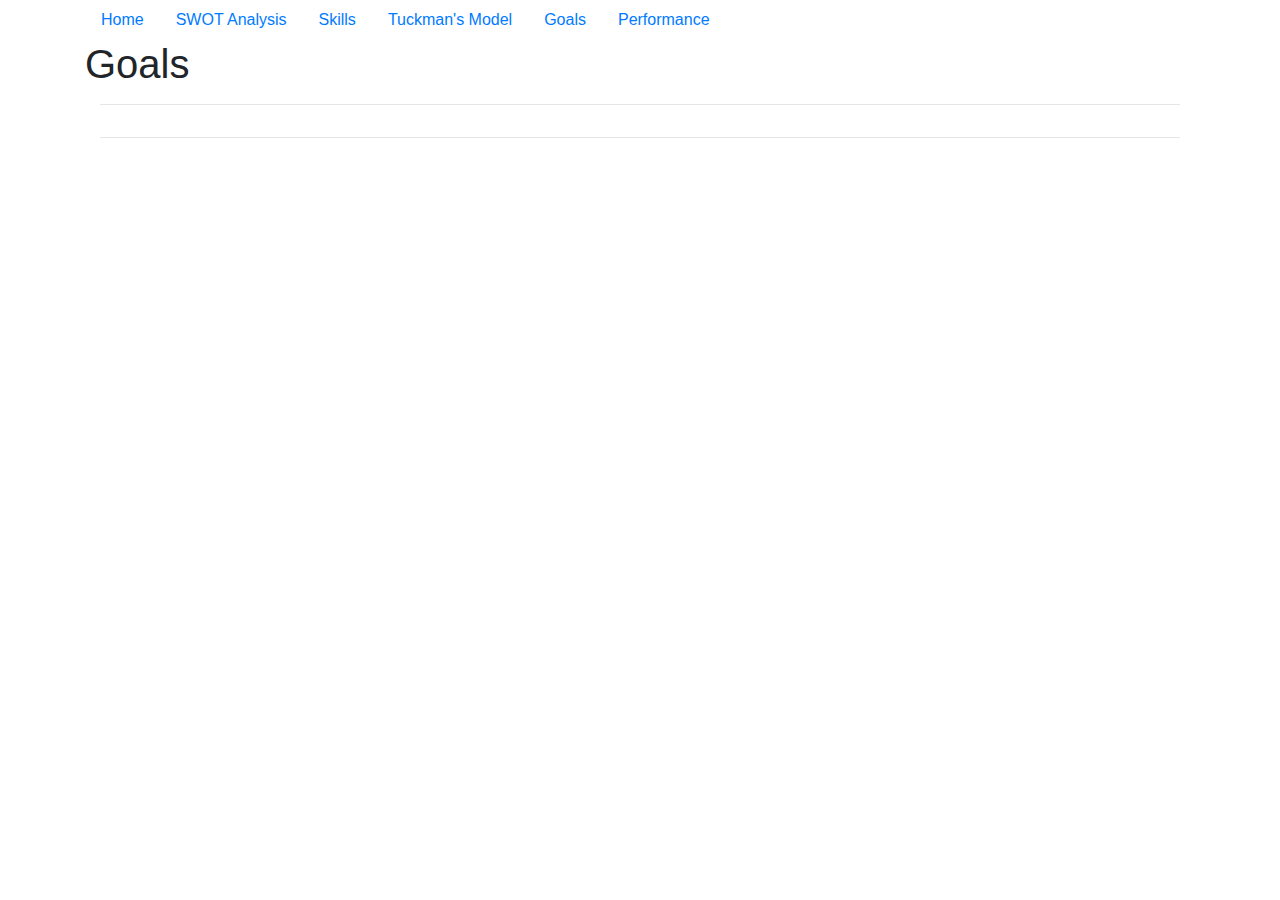
==== app/public/Goals.html @ 899d40e4 "Basic Additions" ====
<!doctype html>
<html>
<head>
  <title>Goals</title>
  <link rel="stylesheet" href="https://stackpath.bootstrapcdn.com/bootstrap/4.5.2/css/bootstrap.min.css" integrity="sha384-JcKb8q3iqJ61gNV9KGb8thSsNjpSL0n8PARn9HuZOnIxN0hoP+VmmDGMN5t9UJ0Z" crossorigin="anonymous"/>
  <link rel="stylesheet" href="css/stylesheet.css"/>
  <div class="container">
    <ul class="nav">
    <li class="nav-item">
      <a class="nav-link active" href="Home.html">Home</a>
    </li>
    <li class="nav-item">
      <a class="nav-link" href="SWOT.html">SWOT Analysis</a>
    </li>
    <li class="nav-item">
      <a class="nav-link" href="Skills.html">Skills</a>
    </li>
    <li class="nav-item">
      <a class="nav-link" href="Tuckmans.html">Tuckman's Model</a>
    </li>
    <li class="nav-item">
      <a class="nav-link" href="Goals.html">Goals</a>
    </li>
    <li class="nav-item">
      <a class="nav-link" href="Performance&AAR.html">Performance</a>
    </li>
  </ul>
  <body>
    <h1>Goals</h1>
    <div class="container-fluid">
      <hr>
      <div class="row">
        <div class="col-3"></div>
    <div class="col-6" id="Intro"> </div>
</div>
<hr>

</body>
</html>
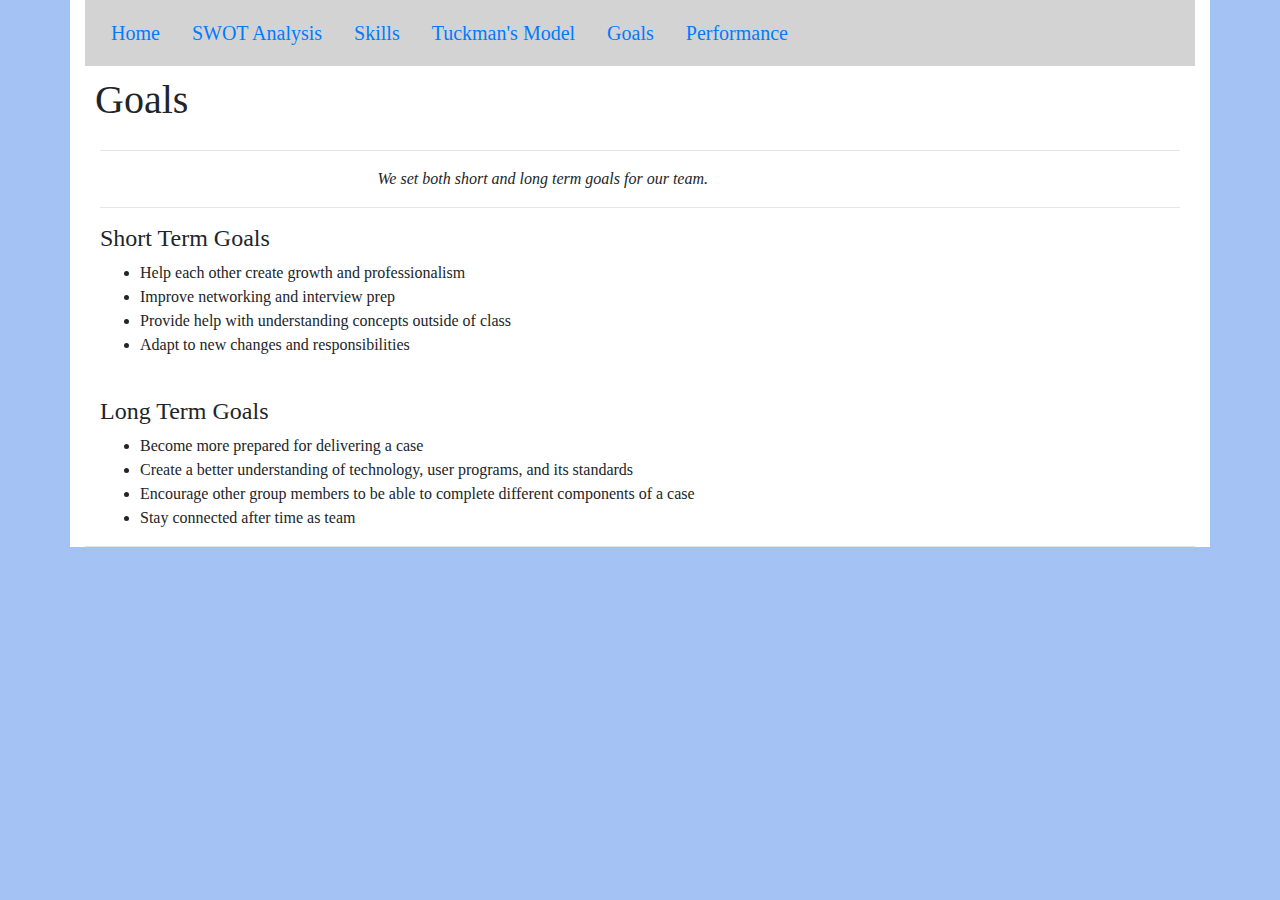
==== commit f62aff57: "Update 2" ====
--- a/app/public/Goals.html
+++ b/app/public/Goals.html
@@ -31,9 +31,26 @@
       <hr>
       <div class="row">
         <div class="col-3"></div>
-    <div class="col-6" id="Intro"> </div>
+    <div class="col-6" id="summary"> We set both short and long term goals for our team.</div>
 </div>
 <hr>
-
+<h4>Short Term Goals</h4>
+<ul>
+  <li>Help each other create growth and professionalism</li>
+  <li>Improve networking and interview prep</li>
+  <li>Provide help with understanding concepts outside of class</li>
+  <li>Adapt to new changes and responsibilities</li>
+</ul>
+<br>
+<h4>Long Term Goals</h4>
+<ul>
+  <li>Become more prepared for delivering a case</li>
+  <li>Create a better understanding of technology, user programs, and its standards</li>
+  <li>Encourage other group members to be able to complete different components of a case</li>
+  <li>Stay connected after time as team</li>
+</ul>
+</div>
+<hr>
 </body>
+</div>
 </html>
--- a/app/public/css/stylesheet.css
+++ b/app/public/css/stylesheet.css
@@ -0,0 +1,22 @@
+body {
+  font-family: "Trebuchet MS";
+  background-color: #A4C2F4;
+}
+
+.container{
+  background-color: white;
+}
+
+#summary{
+  font-style: italic;
+}
+
+.nav{
+  background-color: lightgray;
+  padding: 10px;
+  font-size: 20px;
+}
+
+h1{
+  padding: 10px;
+}
